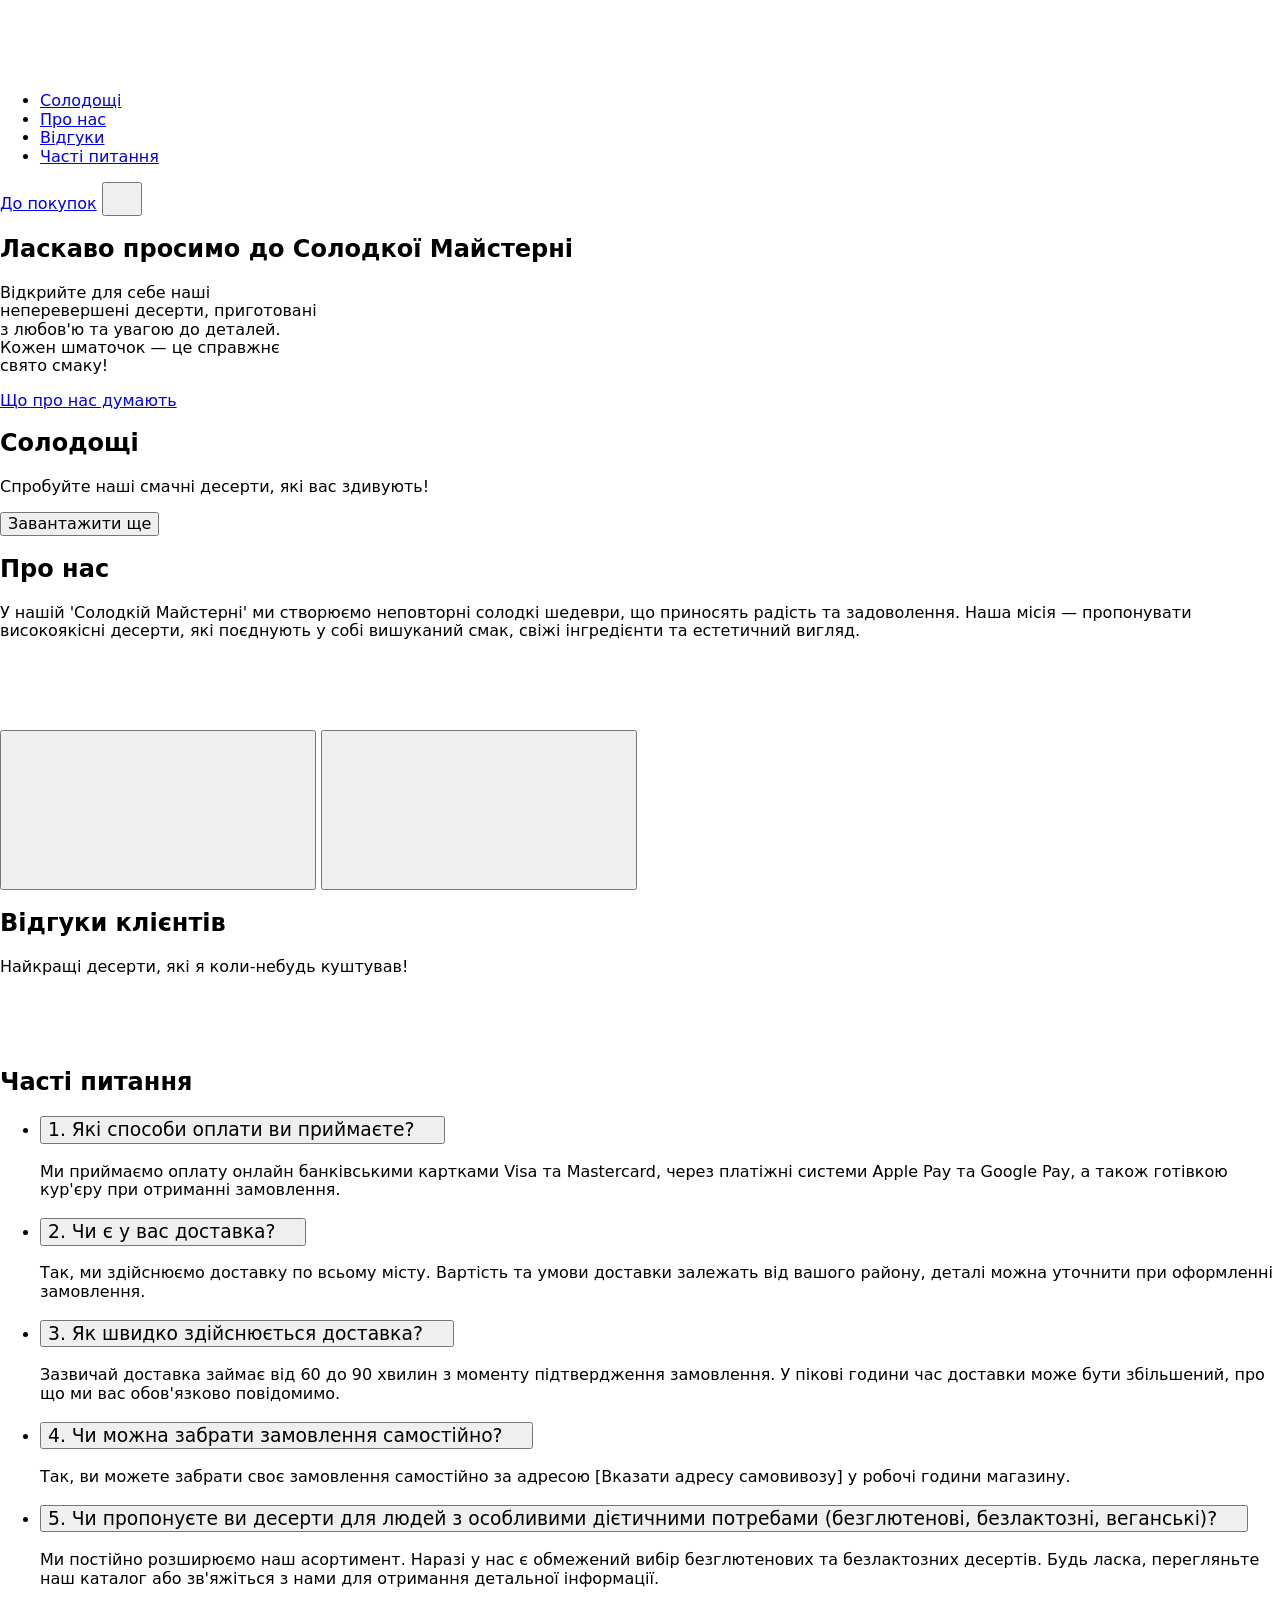
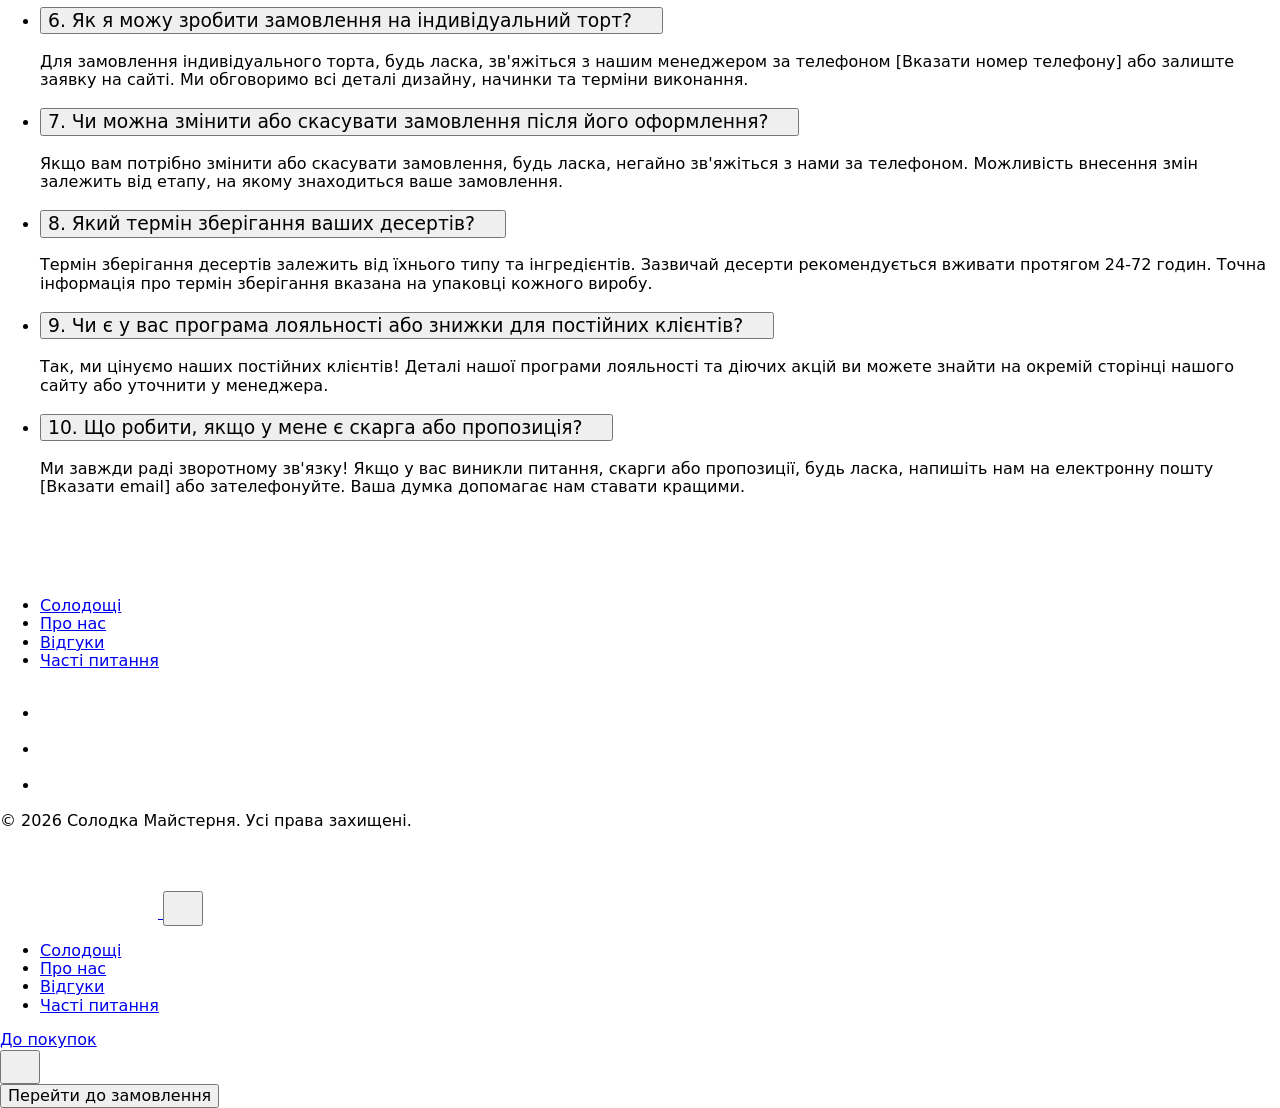
==== index.html @ e6b78106 "Deploying to gh-pages from @ yurakh-maxym-dfg/choco-bytes@4aea42199afc58a86755ad0ceddebf5b6d357f32 🚀" ====
<!doctype html>
<html lang="uk">
  <head>
    <meta charset="UTF-8" />
    <link rel="icon" type="image/svg+xml" href="/choco-bytes/favicon.svg" />
    <meta name="viewport" content="width=device-width, initial-scale=1.0" />
    <title>Солодка майстерня</title>
    <link rel="preconnect" href="https://fonts.googleapis.com" />
    <link rel="preconnect" href="https://fonts.gstatic.com" crossorigin />
    <link
      href="https://fonts.googleapis.com/css2?family=Work+Sans:wght@400;500;600;700&family=Comfortaa:wght@700&display=swap"
      rel="stylesheet"
    />
    <link
      rel="stylesheet"
      href="https://cdnjs.cloudflare.com/ajax/libs/modern-normalize/3.0.1/modern-normalize.min.css"
      integrity="sha512-q6WgHqiHlKyOqslT/lgBgodhd03Wp4BEqKeW6nNtlOY4quzyG3VoQKFrieaCeSnuVseNKRGpGeDU3qPmabCANg=="
      crossorigin="anonymous"
      referrerpolicy="no-referrer"
    />
    <script type="module" crossorigin src="/choco-bytes/index.js"></script>
    <link rel="modulepreload" crossorigin href="/choco-bytes/assets/vendor-BF4RIuOl.js">
    <link rel="stylesheet" crossorigin href="/choco-bytes/assets/vendor-e8vtTXdC.css">
    <link rel="stylesheet" crossorigin href="/choco-bytes/assets/index-XN0h3_Fh.css">
  </head>
  <body>
    <header class="header">
  <div class="container header-container">
    <a class="header-logo" href="#" aria-label="Солодка майстерня">
      <svg class="header-logo-icon" width="158" height="72">
        <use href="/choco-bytes/assets/icons-qp2qQD9b.svg#icon-logo"></use>
      </svg>
    </a>

    <nav class="header-nav">
      <ul class="header-nav-list">
        <li><a class="header-nav-link" href="#desserts-list">Солодощі</a></li>
        <li><a class="header-nav-link" href="#about-us">Про нас</a></li>
        <li><a class="header-nav-link" href="#feedback">Відгуки</a></li>
        <li><a class="header-nav-link" href="#faq">Часті питання</a></li>
      </ul>
    </nav>

    <a class="header-btn" href="#desserts-list">До покупок</a>

    <button
      class="header-menu-btn"
      type="button"
      aria-label="Відкрити меню"
      aria-expanded="false"
      aria-controls="mobile-menu"
      data-menu-open
    >
      <svg class="header-menu-icon" width="24" height="24">
        <use href="/choco-bytes/assets/icons-qp2qQD9b.svg#icon-menu"></use>
      </svg>
    </button>
  </div>
</header>


    <main>
      <section class="section hero-section">
    <div class="container hero-container">
        <div class="hero-content">
            <h1 class="hero-title">Ласкаво просимо до Солодкої Майстерні</h1>
            <p class="hero-text">
                Відкрийте для себе наші<br class="mobile-br">
                неперевершені десерти, приготовані<br class="mobile-br">
                з любов'ю та увагою до деталей.<br class="mobile-br">
                Кожен шматочок — це справжнє<br class="mobile-br">
                свято смаку!
            </p>
            <div class="hero-btn-wrapper">
                <a href="#feedback" class="hero-btn" id="hero-cta-link">Що про нас думають</a>
            </div>
        </div>
    </div>
</section>
      <section class="section desserts_list_section" id="desserts-list">
  <div class="container desserts_list_container">
    <div class="desserts-head">
      <div class="desserts-head-txt">
        <h2 class="desserts_title">Солодощі</h2>
        <p class="desserts_description">
          Спробуйте наші смачні десерти, які вас здивують!
        </p>
      </div>

      <div class="desserts_categories-container">
        <div class="categories-desktop"></div>

        <div class="categories-mobile"></div>
      </div>
    </div>

    <ul class="desserts-list"></ul>
    <div class="loader is-hidden"></div>

    <div class="load_more_btn">
      <button class="desserts_load-more-btn" type="button">
        Завантажити ще
      </button>
    </div>
  </div>
</section>

      <section class="section about-us" id="about-us">
  <div class="container">

    <div class="about-us-header">
      <h2>Про нас</h2>
      <p class="text-about">
        У нашій 'Солодкій Майстерні' ми створюємо неповторні солодкі шедеври, 
        що приносять радість та задоволення.
        Наша місія — пропонувати високоякісні десерти,
        які поєднують у собі вишуканий смак, свіжі інгредієнти та естетичний вигляд.
      </p>
    </div>

    <div class="slider-container swiper-container">

      <div class="swiper mySwiper">
        <div class="swiper-wrapper">

          <div class="swiper-slide">
            <picture>
              <source media="(min-width: 1440px)" srcset="/choco-bytes/assets/about-us-desk-one-1x-BKEz_sMT.jpg 1x, /choco-bytes/assets/about-us-desk-one-2x-DzC9Xj1O.jpg 2x" />
              <source media="(min-width: 768px)" srcset="/choco-bytes/assets/about-us-tab-one-1x-DrI8I3Qy.jpg 1x, /choco-bytes/assets/about-us-tab-one-2x-CbmMZLOJ.jpg 2x" />
              <img src="/choco-bytes/assets/about-us-mob-one-1x-CY6O0Qw9.jpg" srcset="/choco-bytes/assets/about-us-mob-one-2x-Ds_23GDP.jpg 2x" alt="Про нашу майстерню - процес приготування крему" loading="lazy" />
            </picture>
          </div>

                    <div class="swiper-slide">
            <picture>
              <source media="(min-width: 1440px)" srcset="/choco-bytes/assets/about-us-desk-two-1x-CTM4zEVr.jpg 1x, /choco-bytes/assets/about-us-desk-two-2x-C1HPzyih.jpg 2x" />
              <source media="(min-width: 768px)" srcset="/choco-bytes/assets/about-us-tab-two-1x-DqNOJVLg.jpg 1x, /choco-bytes/assets/about-us-tab-two-2x-ByEWur_2.jpg 2x" />
              <img src="/choco-bytes/assets/about-us-mob-two-1x-CYeBPo9G.jpg" srcset="/choco-bytes/assets/about-us-mob-two-2x-D9G4ag0Q.jpg 2x" alt="Про нашу майстерню - кондитери за роботою" loading="lazy" />
            </picture>
          </div>
          


          <div class="swiper-slide">
            <picture>
              <source media="(min-width: 1440px)" srcset="/choco-bytes/assets/about-us-desk-three-1x-D-YF7leg.jpg 1x, /choco-bytes/assets/about-us-desk-three-2x-DRLM8Biy.jpg 2x" />
              <source media="(min-width: 768px)" srcset="/choco-bytes/assets/about-us-tab-three-1x-W6CJm3HH.jpg 1x, /choco-bytes/assets/about-us-tab-three-2x-BZU7J-xi.jpg 2x" />
              <img src="/choco-bytes/assets/about-us-mob-three-1x-BqB5lyZY.jpg" srcset="/choco-bytes/assets/about-us-mob-three-2x-CBuAdzCt.jpg 2x" alt="Про нашу майстерню - вітрина з десертами" loading="lazy" />
            </picture>
          </div>

                    <div class="swiper-slide">
            <picture>
              <source media="(min-width: 1440px)" srcset="/choco-bytes/assets/about-us-desk-four-1x-D8GoSnwh.jpg 1x, /choco-bytes/assets/about-us-desk-four-2x-CIcKtfiL.jpg 2x" />
              <source media="(min-width: 768px)" srcset="/choco-bytes/assets/about-us-tab-four-1x-CQrjVw6v.jpg 1x, /choco-bytes/assets/about-us-tab-four-2x-BaYEIGau.jpg 2x" />
              <img src="/choco-bytes/assets/about-us-mob-four-1x-BPc7GNdE.jpg" srcset="/choco-bytes/assets/about-us-mob-four-2x-LZU-qlWS.jpg 2x" alt="Про нашу майстерню - дівчина з десертом" loading="lazy" />
            </picture>
          </div>

        </div>
      </div>

      <button class="swiper-button-prev" aria-label="Попередній слайд">
        <svg>
          <use href="/choco-bytes/assets/icons-qp2qQD9b.svg#icon-arrow-left"></use>
        </svg>
      </button>

      <button class="swiper-button-next" aria-label="Наступний слайд">
        <svg>
          <use href="/choco-bytes/assets/icons-qp2qQD9b.svg#icon-arrow-right1"></use>
        </svg>
      </button>
      
      <div class="swiper-pagination"></div>

    </div>
  </div>
</section>
      <section class="section">
  <div class="container">
    <h2 class="feedback-subtitle">Відгуки клієнтів</h2>
    <p class="feedback-text">Найкращі десерти, які я коли-небудь куштував!</p>

    <div class="slider-section-wrapper">
      <div class="swiper mySwiper feedback-slider">
        <ul class="feedback-list swiper-wrapper"></ul>
        <div class="btn-bullet-container">
          <div class="swiper-pagination"></div>
          <div class="btn-container">
            <div class="swiper-button-prev">
              <svg class="arrow-left-icon" width="24" height="24">
                <use href="/choco-bytes/assets/icons-qp2qQD9b.svg#icon-arrow-left"></use>
              </svg>
            </div>
            <div class="swiper-button-next">
              <svg class="arrow-right-icon" width="24" height="24">
                <use href="/choco-bytes/assets/icons-qp2qQD9b.svg#icon-arrow-right1"></use>
              </svg>
            </div>
          </div>
        </div>
      </div>
    </div>
  </div>
</section>

      <section class="faq-section" id="faq">
  <div class="container">
    <h2 class="faq-title">Часті питання</h2>

    <ul class="faq-list accordion-container">
      <li class="faq-item ac">
        <h3 class="ac-header">
          <button type="button" class="ac-trigger">
            <span class="ac-title">1. Які способи оплати ви приймаєте?</span>

            <svg class="faq-icon" width="17" height="10" aria-hidden="true">
              <use href="/choco-bytes/assets/icons-qp2qQD9b.svg#icon-keyboard_arrow_down"></use>
            </svg>
          </button>
        </h3>

        <div class="ac-panel">
          <p class="ac-text">
            Ми приймаємо оплату онлайн банківськими картками Visa та Mastercard,
            через платіжні системи Apple Pay та Google Pay, а також готівкою
            кур'єру при отриманні замовлення.
          </p>
        </div>
      </li>

      <li class="faq-item ac">
        <h3 class="ac-header">
          <button type="button" class="ac-trigger">
            <span class="ac-title">2. Чи є у вас доставка?</span>

            <svg class="faq-icon" width="17" height="10" aria-hidden="true">
              <use href="/choco-bytes/assets/icons-qp2qQD9b.svg#icon-keyboard_arrow_down"></use>
            </svg>
          </button>
        </h3>

        <div class="ac-panel">
          <p class="ac-text">
            Так, ми здійснюємо доставку по всьому місту. Вартість та умови
            доставки залежать від вашого району, деталі можна уточнити при
            оформленні замовлення.
          </p>
        </div>
      </li>

      <li class="faq-item ac">
        <h3 class="ac-header">
          <button type="button" class="ac-trigger">
            <span class="ac-title">3. Як швидко здійснюється доставка?</span>

            <svg class="faq-icon" width="17" height="10" aria-hidden="true">
              <use href="/choco-bytes/assets/icons-qp2qQD9b.svg#icon-keyboard_arrow_down"></use>
            </svg>
          </button>
        </h3>

        <div class="ac-panel">
          <p class="ac-text">
            Зазвичай доставка займає від 60 до 90 хвилин з моменту підтвердження
            замовлення. У пікові години час доставки може бути збільшений, про
            що ми вас обов'язково повідомимо.
          </p>
        </div>
      </li>

      <li class="faq-item ac">
        <h3 class="ac-header">
          <button type="button" class="ac-trigger">
            <span class="ac-title">
              4. Чи можна забрати замовлення самостійно?
            </span>

            <svg class="faq-icon" width="17" height="10" aria-hidden="true">
              <use href="/choco-bytes/assets/icons-qp2qQD9b.svg#icon-keyboard_arrow_down"></use>
            </svg>
          </button>
        </h3>

        <div class="ac-panel">
          <p class="ac-text">
            Так, ви можете забрати своє замовлення самостійно за адресою
            [Вказати адресу самовивозу] у робочі години магазину.
          </p>
        </div>
      </li>

      <li class="faq-item ac">
        <h3 class="ac-header">
          <button type="button" class="ac-trigger">
            <span class="ac-title">
              5. Чи пропонуєте ви десерти для людей з особливими дієтичними
              потребами (безглютенові, безлактозні, веганські)?
            </span>

            <svg class="faq-icon" width="17" height="10" aria-hidden="true">
              <use href="/choco-bytes/assets/icons-qp2qQD9b.svg#icon-keyboard_arrow_down"></use>
            </svg>
          </button>
        </h3>

        <div class="ac-panel">
          <p class="ac-text">
            Ми постійно розширюємо наш асортимент. Наразі у нас є обмежений
            вибір безглютенових та безлактозних десертів. Будь ласка,
            перегляньте наш каталог або зв'яжіться з нами для отримання
            детальної інформації.
          </p>
        </div>
      </li>

      <li class="faq-item ac">
        <h3 class="ac-header">
          <button type="button" class="ac-trigger">
            <span class="ac-title">
              6. Як я можу зробити замовлення на індивідуальний торт?
            </span>

            <svg class="faq-icon" width="17" height="10" aria-hidden="true">
              <use href="/choco-bytes/assets/icons-qp2qQD9b.svg#icon-keyboard_arrow_down"></use>
            </svg>
          </button>
        </h3>

        <div class="ac-panel">
          <p class="ac-text">
            Для замовлення індивідуального торта, будь ласка, зв'яжіться з нашим
            менеджером за телефоном [Вказати номер телефону] або залиште заявку
            на сайті. Ми обговоримо всі деталі дизайну, начинки та терміни
            виконання.
          </p>
        </div>
      </li>

      <li class="faq-item ac">
        <h3 class="ac-header">
          <button type="button" class="ac-trigger">
            <span class="ac-title">
              7. Чи можна змінити або скасувати замовлення після його
              оформлення?
            </span>

            <svg class="faq-icon" width="17" height="10" aria-hidden="true">
              <use href="/choco-bytes/assets/icons-qp2qQD9b.svg#icon-keyboard_arrow_down"></use>
            </svg>
          </button>
        </h3>

        <div class="ac-panel">
          <p class="ac-text">
            Якщо вам потрібно змінити або скасувати замовлення, будь ласка,
            негайно зв'яжіться з нами за телефоном. Можливість внесення змін
            залежить від етапу, на якому знаходиться ваше замовлення.
          </p>
        </div>
      </li>

      <li class="faq-item ac">
        <h3 class="ac-header">
          <button type="button" class="ac-trigger">
            <span class="ac-title">
              8. Який термін зберігання ваших десертів?
            </span>

            <svg class="faq-icon" width="17" height="10" aria-hidden="true">
              <use href="/choco-bytes/assets/icons-qp2qQD9b.svg#icon-keyboard_arrow_down"></use>
            </svg>
          </button>
        </h3>

        <div class="ac-panel">
          <p class="ac-text">
            Термін зберігання десертів залежить від їхнього типу та
            інгредієнтів. Зазвичай десерти рекомендується вживати протягом 24-72
            годин. Точна інформація про термін зберігання вказана на упаковці
            кожного виробу.
          </p>
        </div>
      </li>

      <li class="faq-item ac">
        <h3 class="ac-header">
          <button type="button" class="ac-trigger">
            <span class="ac-title">
              9. Чи є у вас програма лояльності або знижки для постійних
              клієнтів?
            </span>

            <svg class="faq-icon" width="17" height="10" aria-hidden="true">
              <use href="/choco-bytes/assets/icons-qp2qQD9b.svg#icon-keyboard_arrow_down"></use>
            </svg>
          </button>
        </h3>

        <div class="ac-panel">
          <p class="ac-text">
            Так, ми цінуємо наших постійних клієнтів! Деталі нашої програми
            лояльності та діючих акцій ви можете знайти на окремій сторінці
            нашого сайту або уточнити у менеджера.
          </p>
        </div>
      </li>

      <li class="faq-item ac">
        <h3 class="ac-header">
          <button type="button" class="ac-trigger">
            <span class="ac-title">
              10. Що робити, якщо у мене є скарга або пропозиція?
            </span>

            <svg class="faq-icon" width="17" height="10" aria-hidden="true">
              <use href="/choco-bytes/assets/icons-qp2qQD9b.svg#icon-keyboard_arrow_down"></use>
            </svg>
          </button>
        </h3>

        <div class="ac-panel">
          <p class="ac-text">
            Ми завжди раді зворотному зв'язку! Якщо у вас виникли питання,
            скарги або пропозиції, будь ласка, напишіть нам на електронну пошту
            [Вказати email] або зателефонуйте. Ваша думка допомагає нам ставати
            кращими.
          </p>
        </div>
      </li>
    </ul>
  </div>
</section>

    </main>

    <footer class="footer">
  <div class="container footer-container">
    <a href="#" class="footer-logo">
      <svg class="footer-logo-icon" width="299" height="64">
        <use href="/choco-bytes/assets/icons-qp2qQD9b.svg#icon-icon-logo-large"></use>
      </svg>
    </a>

    <nav class="footer-nav">
      <ul class="footer-nav-list">
        <li class="footer-nav-item">
          <a href="#desserts-list" class="footer-nav-link">Солодощі</a>
        </li>
        <li class="footer-nav-item">
          <a href="#about-us" class="footer-nav-link">Про нас</a>
        </li>
        <li class="footer-nav-item">
          <a href="#feedback" class="footer-nav-link">Відгуки</a>
        </li>
        <li class="footer-nav-item">
          <a href="#faq" class="footer-nav-link">Часті питання</a>
        </li>
      </ul>
    </nav>

    <ul class="footer-social-list">
      <li class="footer-social-item">
        <a
          href="https://www.facebook.com/"
          class="footer-social-link"
          target="_blank"
          rel="noopener noreferrer"
        >
          <svg class="footer-social-icon" width="32" height="32">
            <use href="/choco-bytes/assets/icons-qp2qQD9b.svg#icon-facebook"></use>
          </svg>
        </a>
      </li>
      <li class="footer-social-item">
        <a
          href="https://www.instagram.com/"
          class="footer-social-link"
          target="_blank"
          rel="noopener noreferrer"
        >
          <svg class="footer-social-icon" width="32" height="32">
            <use href="/choco-bytes/assets/icons-qp2qQD9b.svg#icon-instagram"></use>
          </svg>
        </a>
      </li>
      <li class="footer-social-item">
        <a
          href="https://www.youtube.com/"
          class="footer-social-link"
          target="_blank"
          rel="noopener noreferrer"
        >
          <svg class="footer-social-icon" width="32" height="32">
            <use href="/choco-bytes/assets/icons-qp2qQD9b.svg#icon-youtube"></use>
          </svg>
        </a>
      </li>
    </ul>

    <p class="footer-copyright">
      © 2026 Солодка Майстерня. Усі права захищені.
    </p>
  </div>
</footer>


    <div class="mobile-menu" id="mobile-menu" data-menu>
  <div class="mobile-menu-container">
    <div class="mobile-menu-header">
      <a
        class="mobile-menu-logo"
        href="./index.html"
        aria-label="Солодка майстерня"
      >
        <svg class="mobile-menu-logo-icon" width="158" height="72">
          <use href="/choco-bytes/assets/icons-qp2qQD9b.svg#icon-logo"></use>
        </svg>
      </a>

      <button
        class="mobile-menu-close-btn"
        type="button"
        aria-label="Close mobile menu"
        data-menu-close
      >
        <svg class="mobile-menu-close-icon" width="24" height="24">
          <use href="/choco-bytes/assets/icons-qp2qQD9b.svg#icon-close"></use>
        </svg>
      </button>
    </div>

    <nav class="mobile-menu-nav">
      <ul class="mobile-menu-list">
        <li class="mobile-menu-item">
          <a class="mobile-menu-link" href="#desserts-list">Солодощі</a>
        </li>
        <li class="mobile-menu-item">
          <a class="mobile-menu-link" href="#about-us">Про нас</a>
        </li>
        <li class="mobile-menu-item">
          <a class="mobile-menu-link" href="#feedback">Відгуки</a>
        </li>
        <li class="mobile-menu-item">
          <a class="mobile-menu-link" href="#faq">Часті питання</a>
        </li>
      </ul>
    </nav>

    <a class="mobile-menu-btn" href="#desserts-list">До покупок</a>
  </div>
</div>

    <div class="backdrop" data-modal>
  <div class="dessert-modal">
    <button type="button" class="modal-close-btn" data-modal-close>
      <svg width="24" height="24">
        <use href="/choco-bytes/assets/icons-qp2qQD9b.svg#icon-close"></use>
      </svg>
    </button>
    <div class="dessert-modal__body">
      <div class="dessert-modal__media"></div>

      <div class="dessert-modal__info">
        <div class="dessert_modal_content"></div>
        <button type="button" class="modal-order-btn" data-order-open>
          Перейти до замовлення
        </button>
      </div>
    </div>
  </div>
</div>

    

  </body>
</html>
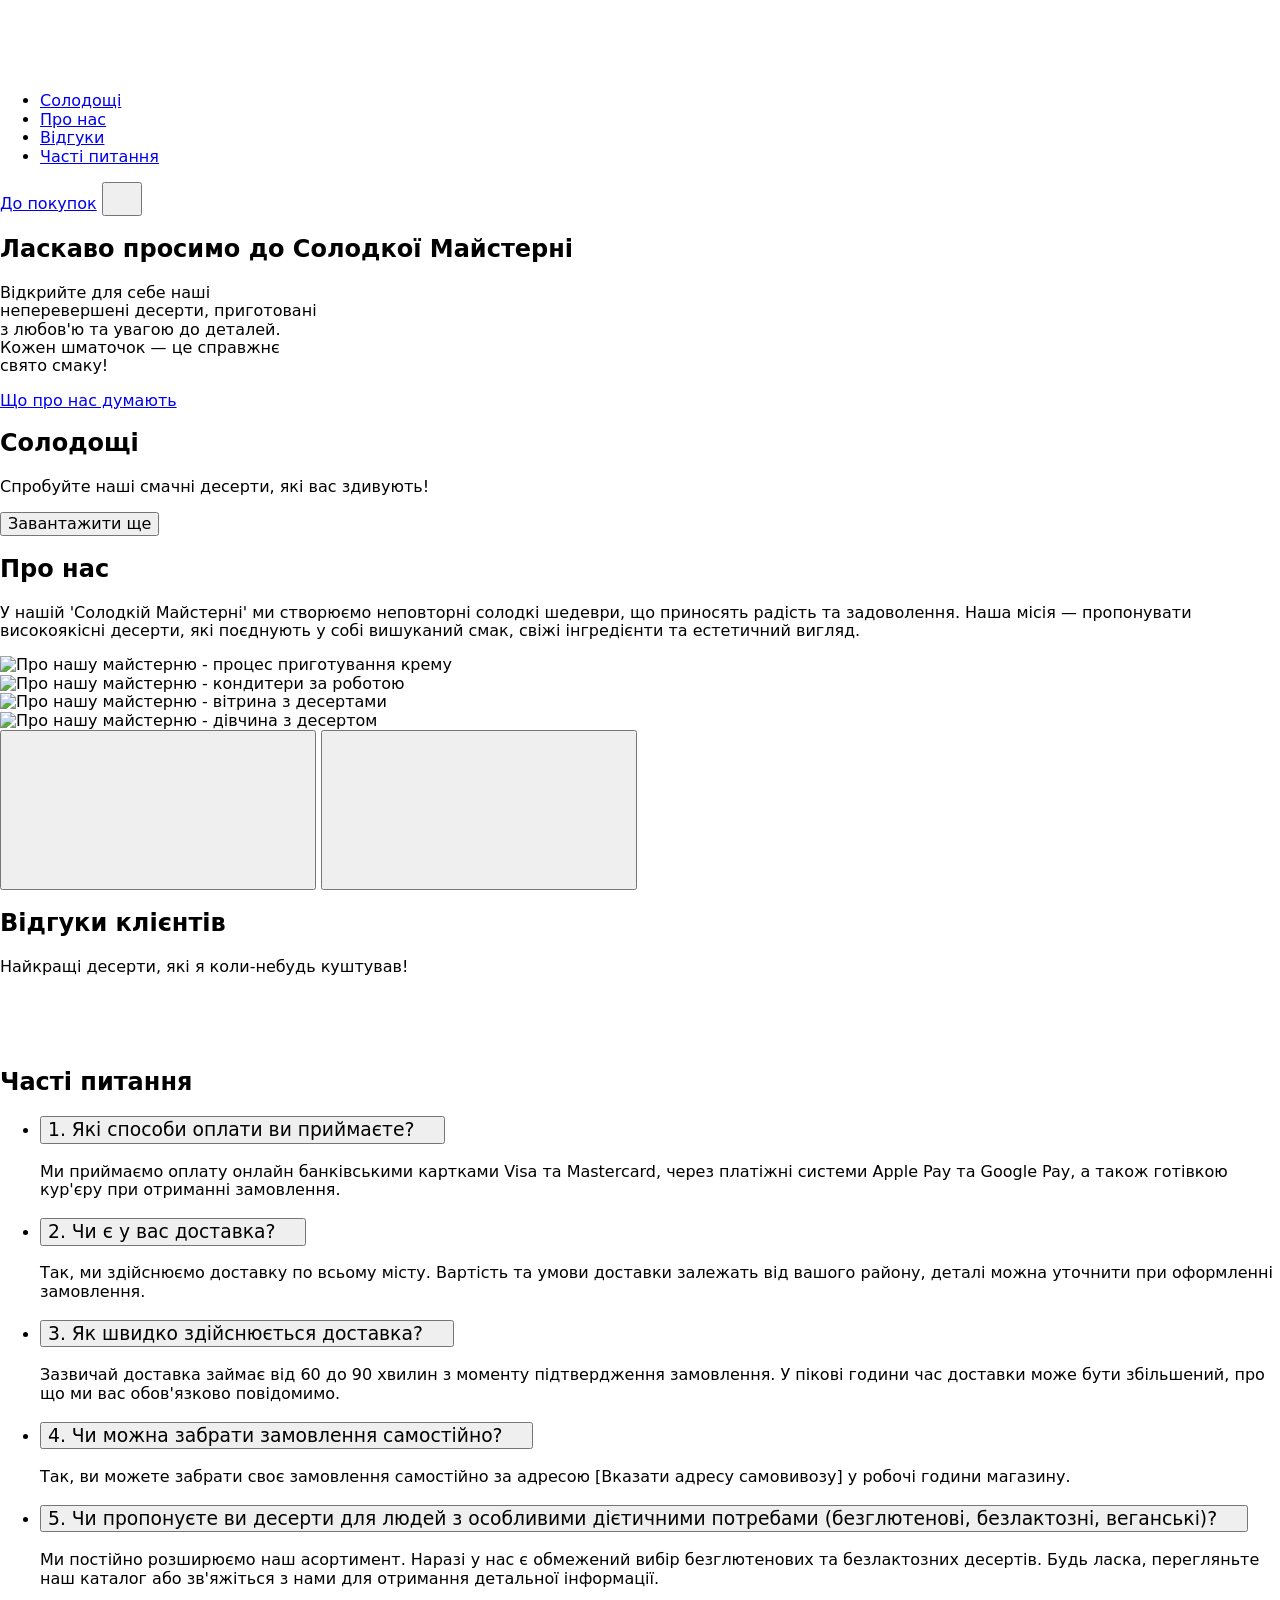
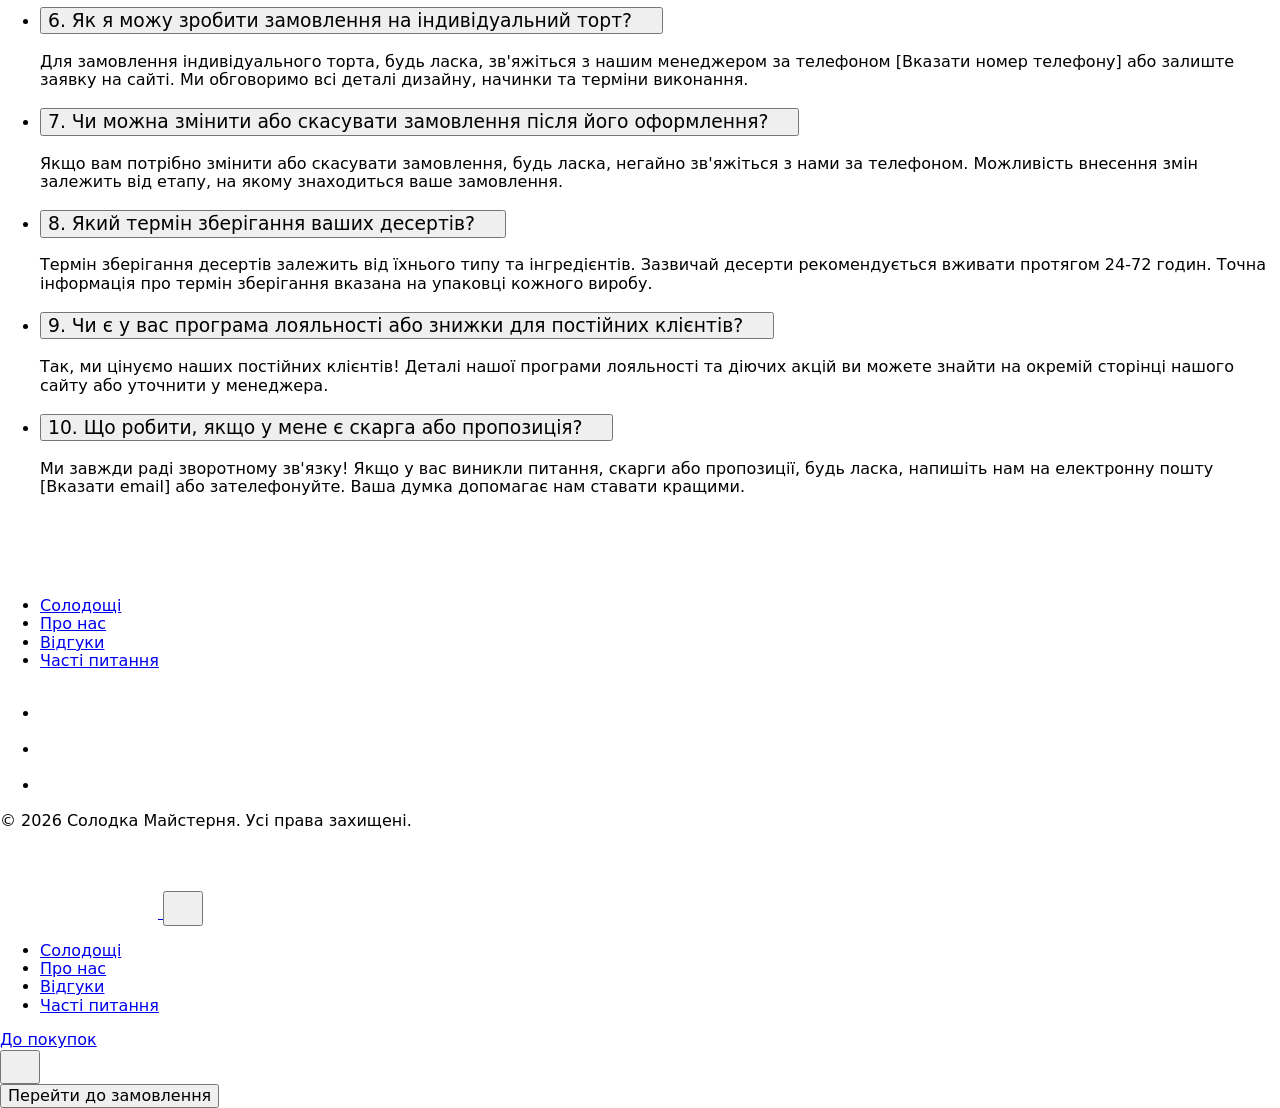
==== commit c9cf6f13: "Deploying to gh-pages from @ yurakh-maxym-dfg/choco-bytes@51fb1dec0ac2563a32f86c6821e49df6b7810188 🚀" ====
--- a/index.html
+++ b/index.html
@@ -21,7 +21,7 @@
     <script type="module" crossorigin src="/choco-bytes/index.js"></script>
     <link rel="modulepreload" crossorigin href="/choco-bytes/assets/vendor-BF4RIuOl.js">
     <link rel="stylesheet" crossorigin href="/choco-bytes/assets/vendor-e8vtTXdC.css">
-    <link rel="stylesheet" crossorigin href="/choco-bytes/assets/index-XN0h3_Fh.css">
+    <link rel="stylesheet" crossorigin href="/choco-bytes/assets/index-DUOTBESB.css">
   </head>
   <body>
     <header class="header">
@@ -177,7 +177,7 @@
     </div>
   </div>
 </section>
-      <section class="section">
+      <section class="section"  id="feedback">
   <div class="container">
     <h2 class="feedback-subtitle">Відгуки клієнтів</h2>
     <p class="feedback-text">Найкращі десерти, які я коли-небудь куштував!</p>
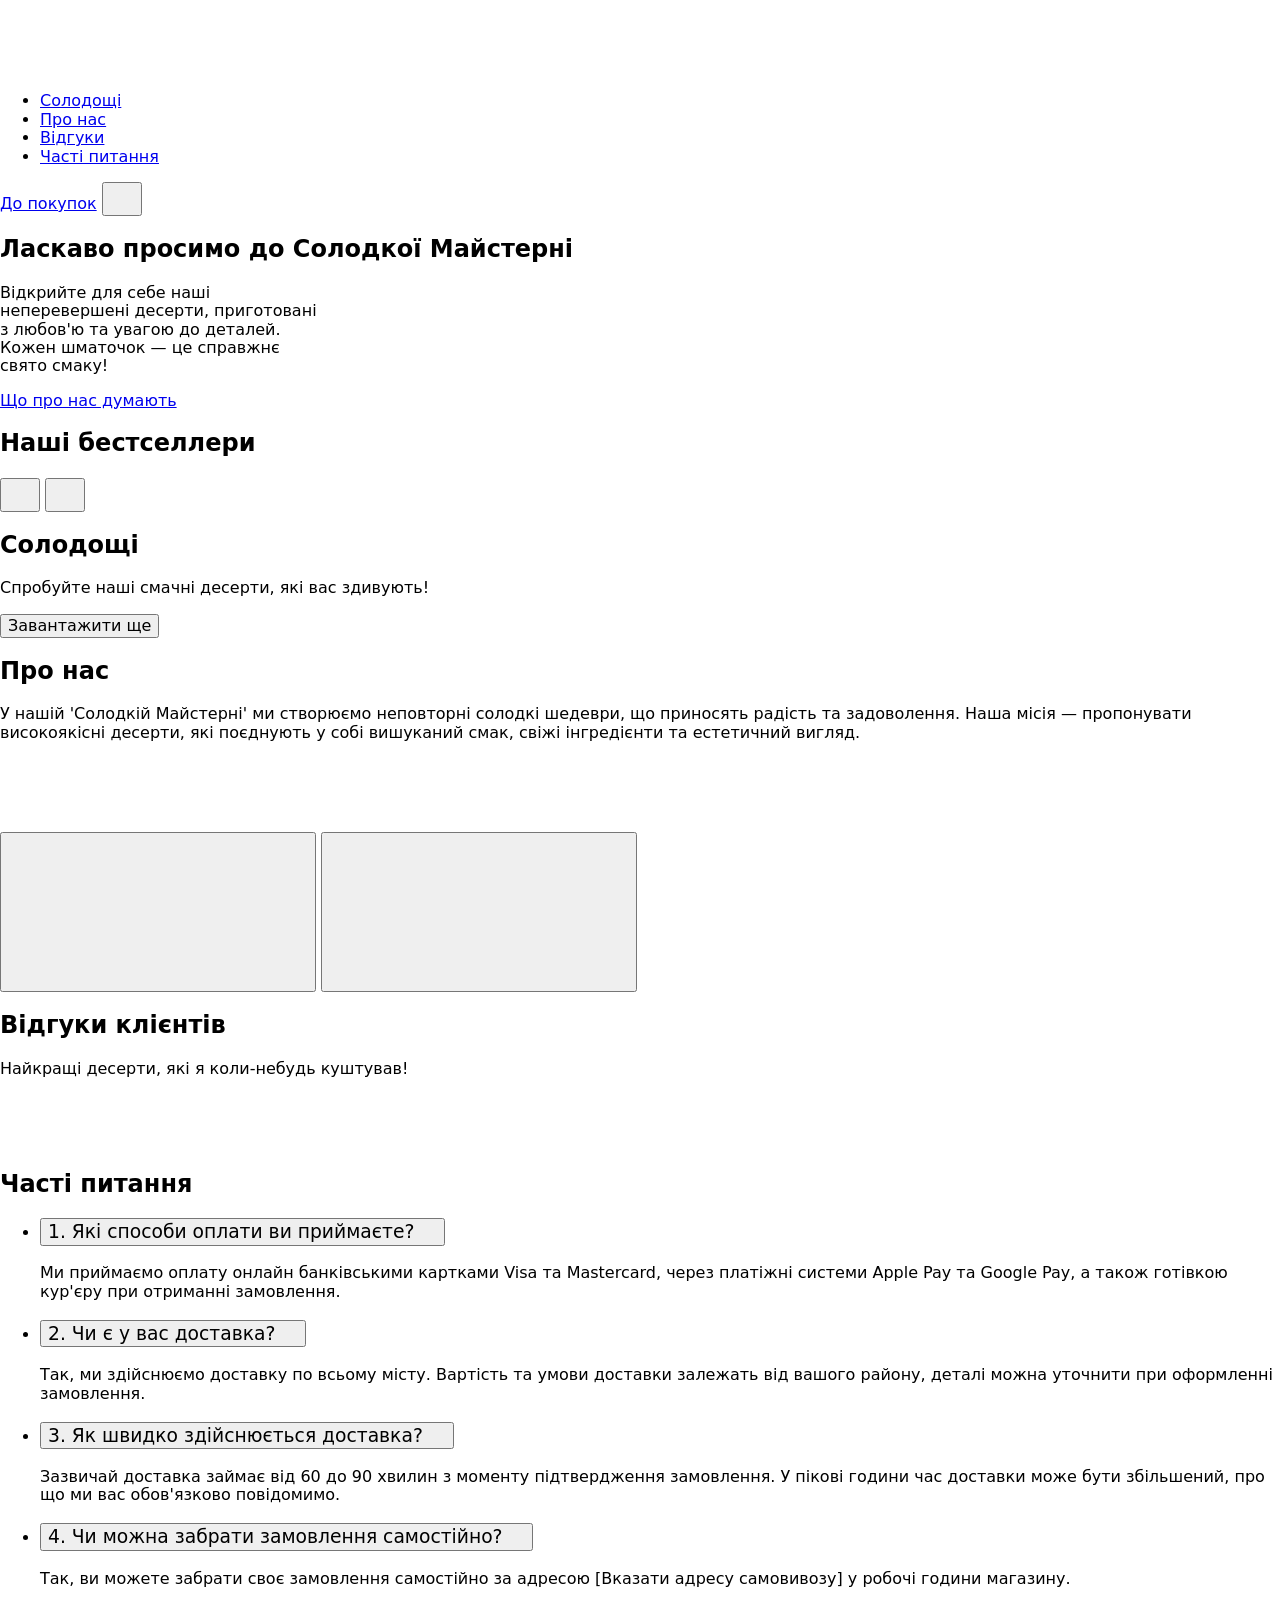
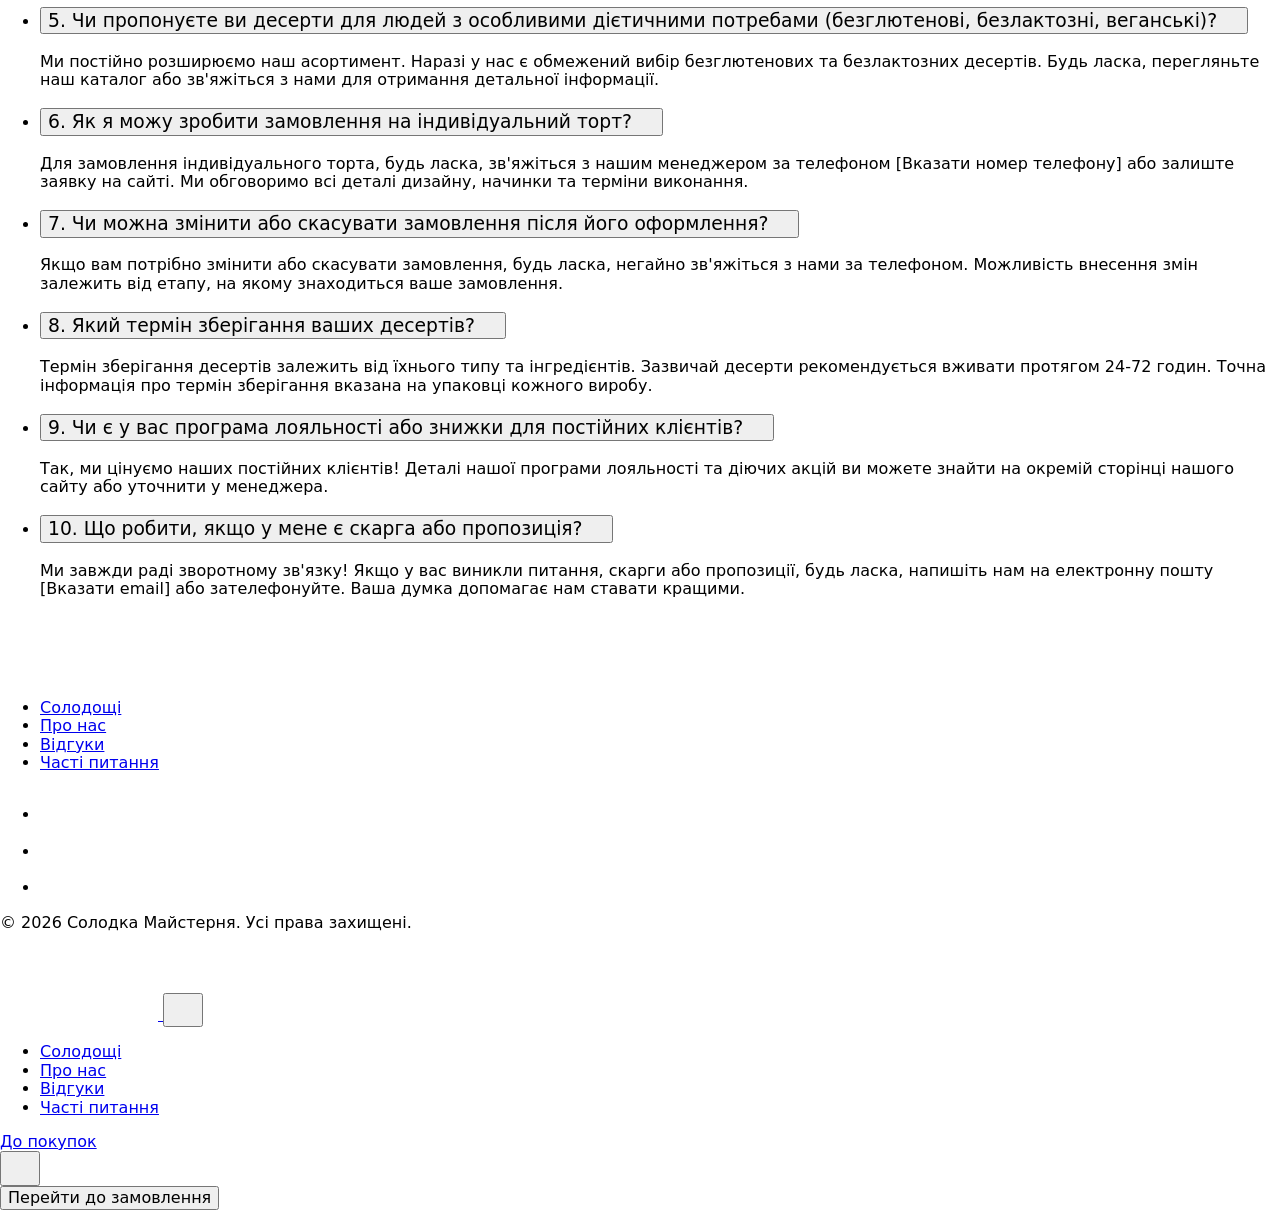
==== commit c9b4e1a8: "Deploying to gh-pages from @ yurakh-maxym-dfg/choco-bytes@f473c88a2a6b5dd15bf4211ecbd31ed71c188e1c 🚀" ====
--- a/index.html
+++ b/index.html
@@ -21,7 +21,7 @@
     <script type="module" crossorigin src="/choco-bytes/index.js"></script>
     <link rel="modulepreload" crossorigin href="/choco-bytes/assets/vendor-BF4RIuOl.js">
     <link rel="stylesheet" crossorigin href="/choco-bytes/assets/vendor-e8vtTXdC.css">
-    <link rel="stylesheet" crossorigin href="/choco-bytes/assets/index-DUOTBESB.css">
+    <link rel="stylesheet" crossorigin href="/choco-bytes/assets/index-DJZLAij1.css">
   </head>
   <body>
     <header class="header">
@@ -77,6 +77,42 @@
         </div>
     </div>
 </section>
+      <section class="section popular-products" id="popular-products">
+  <div class="container popular-products-container">
+    <h2 class="popular-products-title">Наші бестселлери</h2>
+
+    <div class="popular-products-slider swiper">
+      <div class="swiper-wrapper popular-products-wrapper"></div>
+
+      <div class="popular-products-controls">
+        <div class="swiper-pagination popular-products-pagination"></div>
+
+        <div class="popular-products-nav">
+          <button
+            class="swiper-button-prev popular-products-prev"
+            type="button"
+            aria-label="Попередній слайд"
+          >
+            <svg width="24" height="24">
+              <use href="/choco-bytes/assets/icons-qp2qQD9b.svg#icon-arrow-left"></use>
+            </svg>
+          </button>
+
+          <button
+            class="swiper-button-next popular-products-next"
+            type="button"
+            aria-label="Наступний слайд"
+          >
+            <svg width="24" height="24">
+              <use href="/choco-bytes/assets/icons-qp2qQD9b.svg#icon-arrow-right1"></use>
+            </svg>
+          </button>
+        </div>
+      </div>
+    </div>
+  </div>
+</section>
+
       <section class="section desserts_list_section" id="desserts-list">
   <div class="container desserts_list_container">
     <div class="desserts-head">
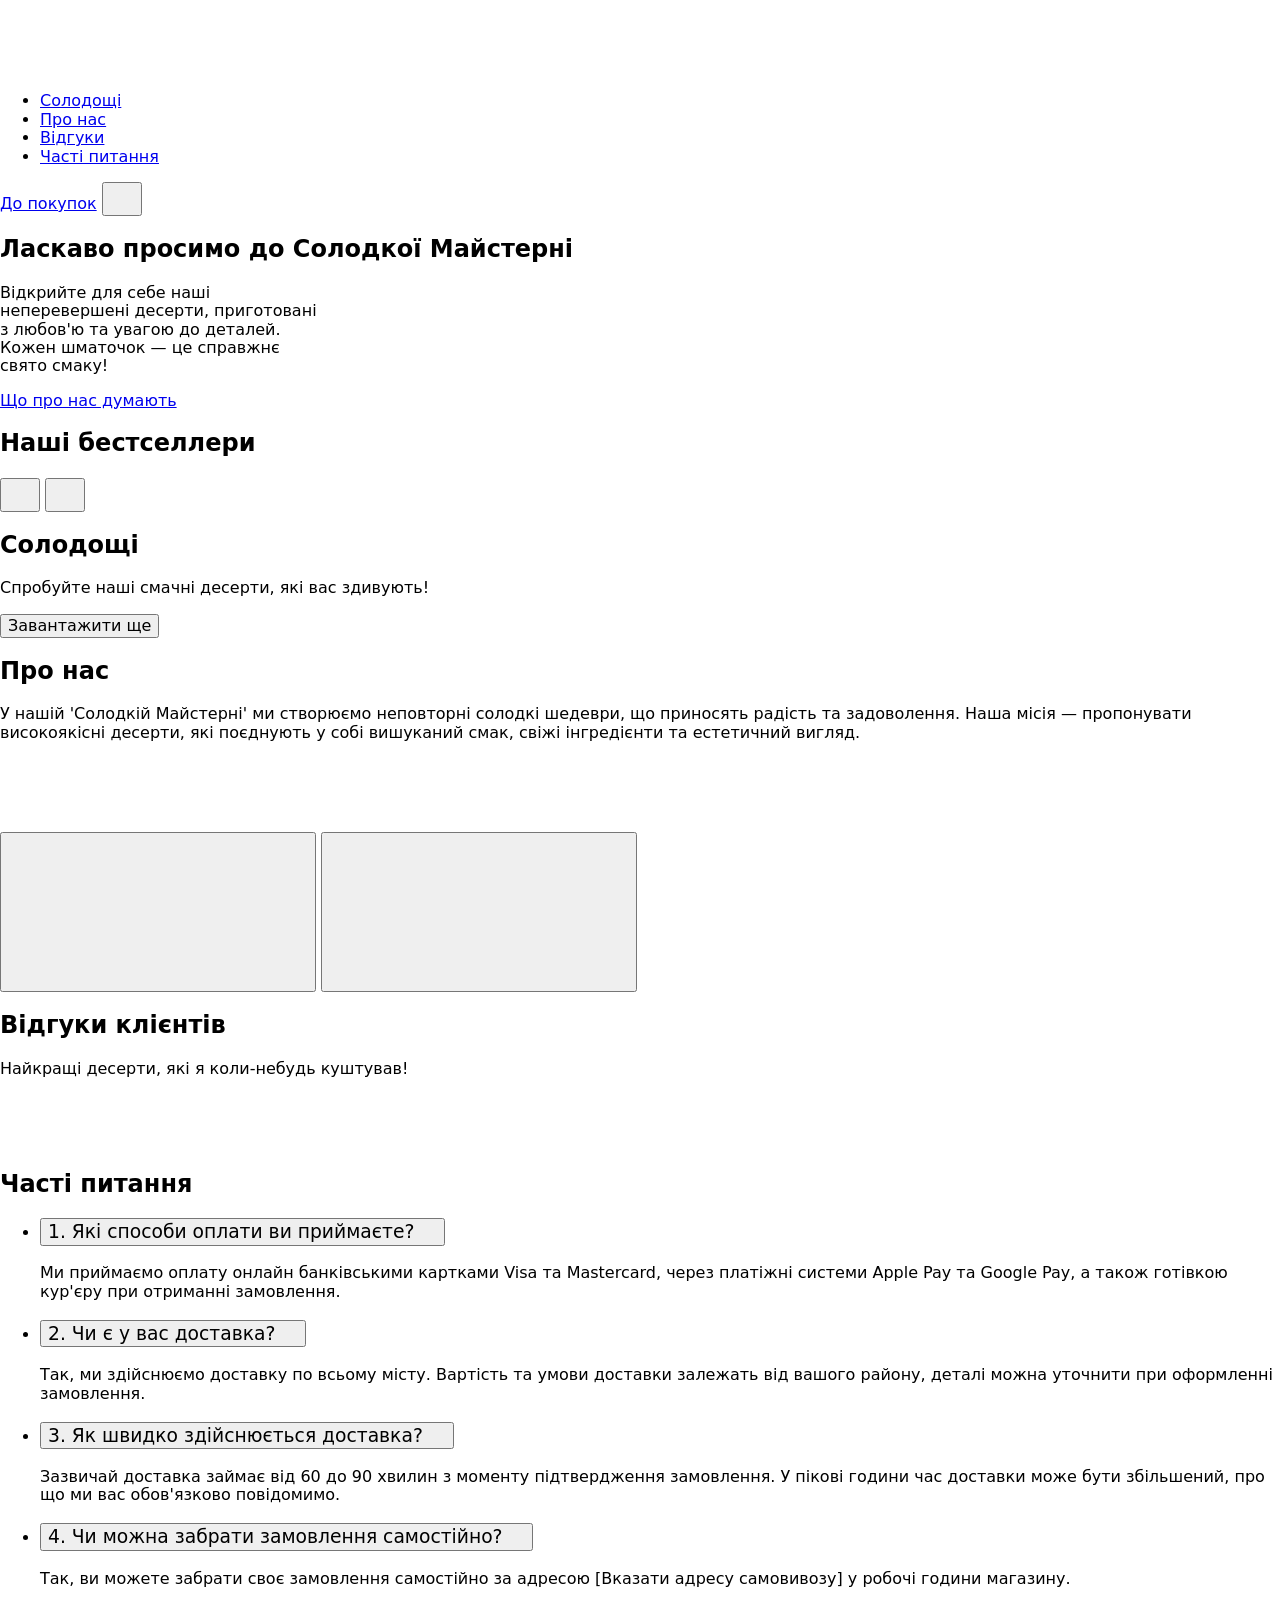
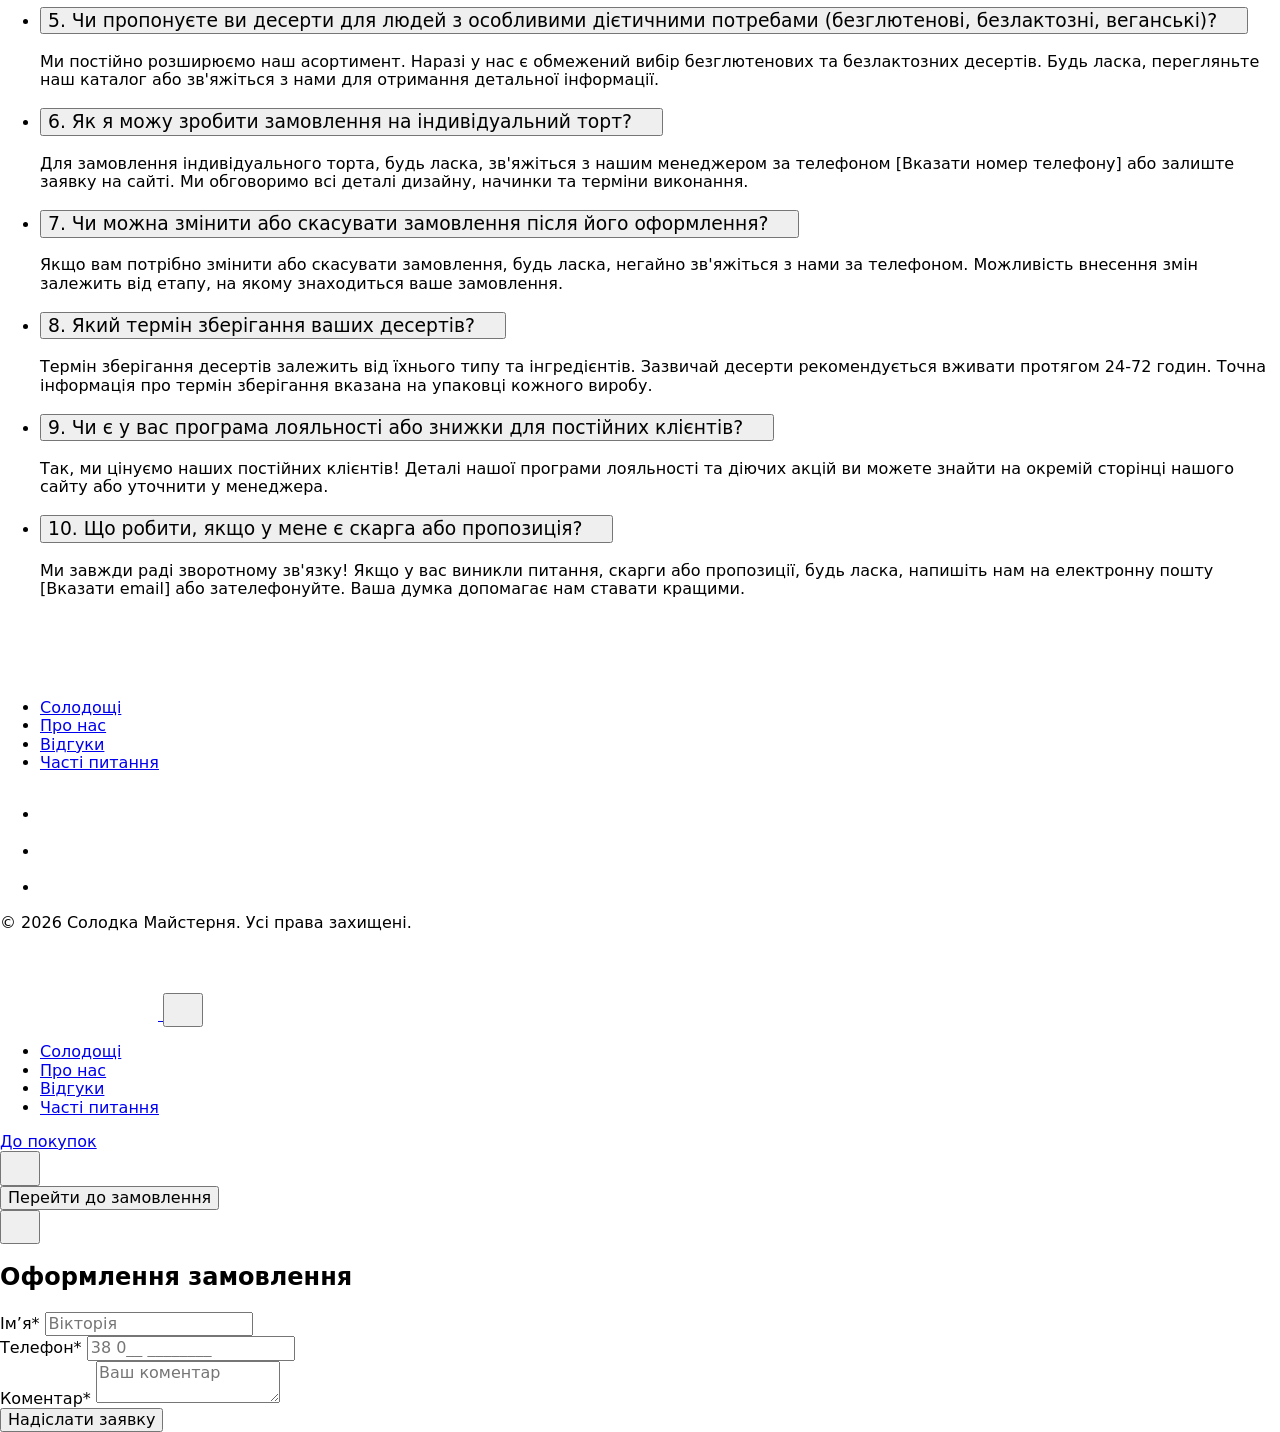
==== commit b9bd3cfa: "Deploying to gh-pages from @ yurakh-maxym-dfg/choco-bytes@3eb17c33b3ac455ce88c402aa4bd4c0ef609205e 🚀" ====
--- a/index.html
+++ b/index.html
@@ -21,7 +21,7 @@
     <script type="module" crossorigin src="/choco-bytes/index.js"></script>
     <link rel="modulepreload" crossorigin href="/choco-bytes/assets/vendor-BF4RIuOl.js">
     <link rel="stylesheet" crossorigin href="/choco-bytes/assets/vendor-e8vtTXdC.css">
-    <link rel="stylesheet" crossorigin href="/choco-bytes/assets/index-DJZLAij1.css">
+    <link rel="stylesheet" crossorigin href="/choco-bytes/assets/index-5Z20yUQ8.css">
   </head>
   <body>
     <header class="header">
@@ -608,7 +608,58 @@
   </div>
 </div>
 
-    
+    <div class="order-backdrop is-hidden" id="order-backdrop" data-order>
+  <div class="modal order-modal">
+    <button
+      type="button"
+      class="modal-close-btn"
+      data-order-close
+      aria-label="Закрити модальне вікно"
+    >
+      <svg class="modal-close-icon" width="24" height="24">
+        <use href="/choco-bytes/assets/icons-qp2qQD9b.svg#icon-close"></use>
+      </svg>
+    </button>
+    <h2 class="modal-title">Оформлення замовлення</h2>
+    <form class="order-form" id="order-form" autocomplete="off">
+      <div class="form-field">
+        <label for="user-name" class="form-label">Ім’я*</label>
+        <input
+          type="text"
+          name="name"
+          id="user-name"
+          class="form-input"
+          placeholder="Вікторія"
+          required
+        />
+      </div>
+      <div class="form-field">
+        <label for="user-tel" class="form-label">Телефон*</label>
+        <input
+          type="tel"
+          name="tel"
+          id="user-tel"
+          class="form-input"
+          placeholder="38 0__ ________"
+          pattern="^380\d{9}$"
+          required
+        />
+      </div>
+      <div class="form-field">
+        <label for="user-comment" class="form-label">Коментар*</label>
+        <textarea
+          name="comment"
+          id="user-comment"
+          class="form-textarea"
+          placeholder="Ваш коментар"
+          required
+        ></textarea>
+      </div>
+      <button type="submit" class="form-submit-btn">Надіслати заявку</button>
+    </form>
+  </div>
+</div>
+
 
   </body>
 </html>
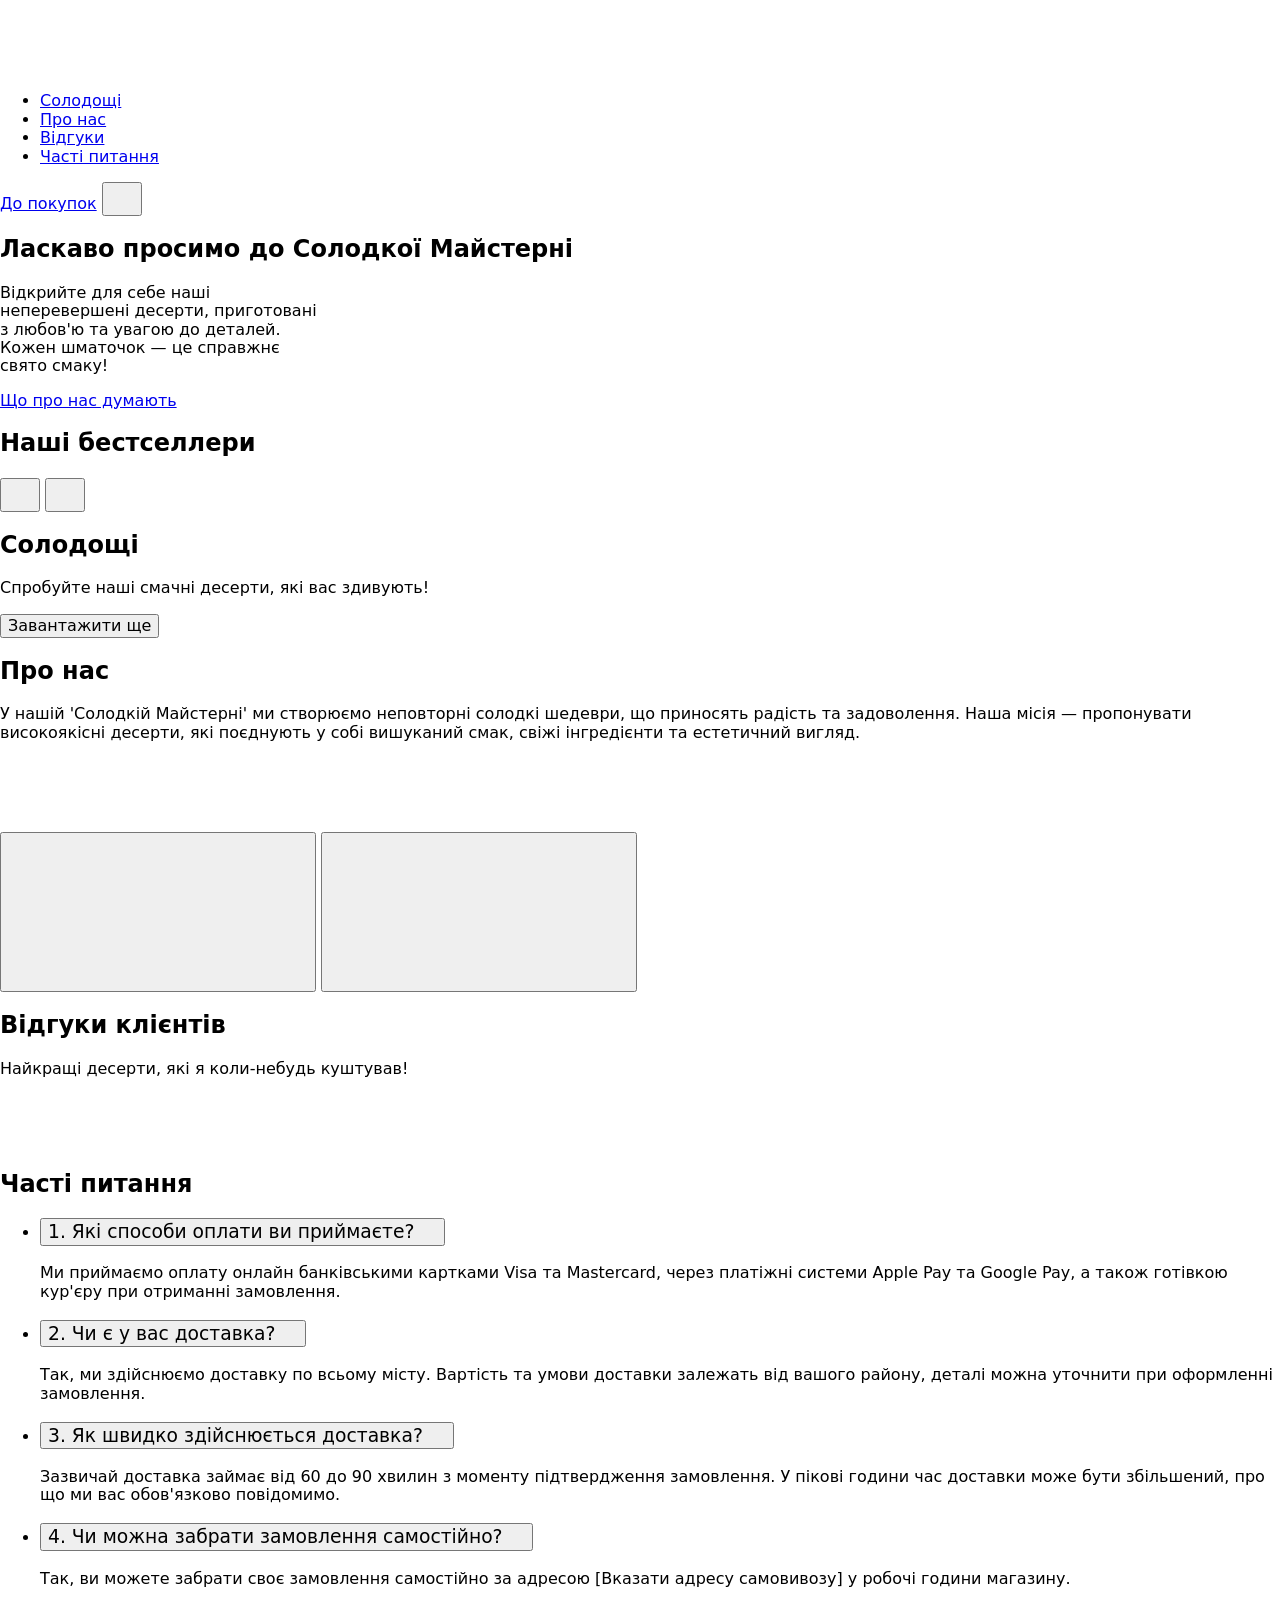
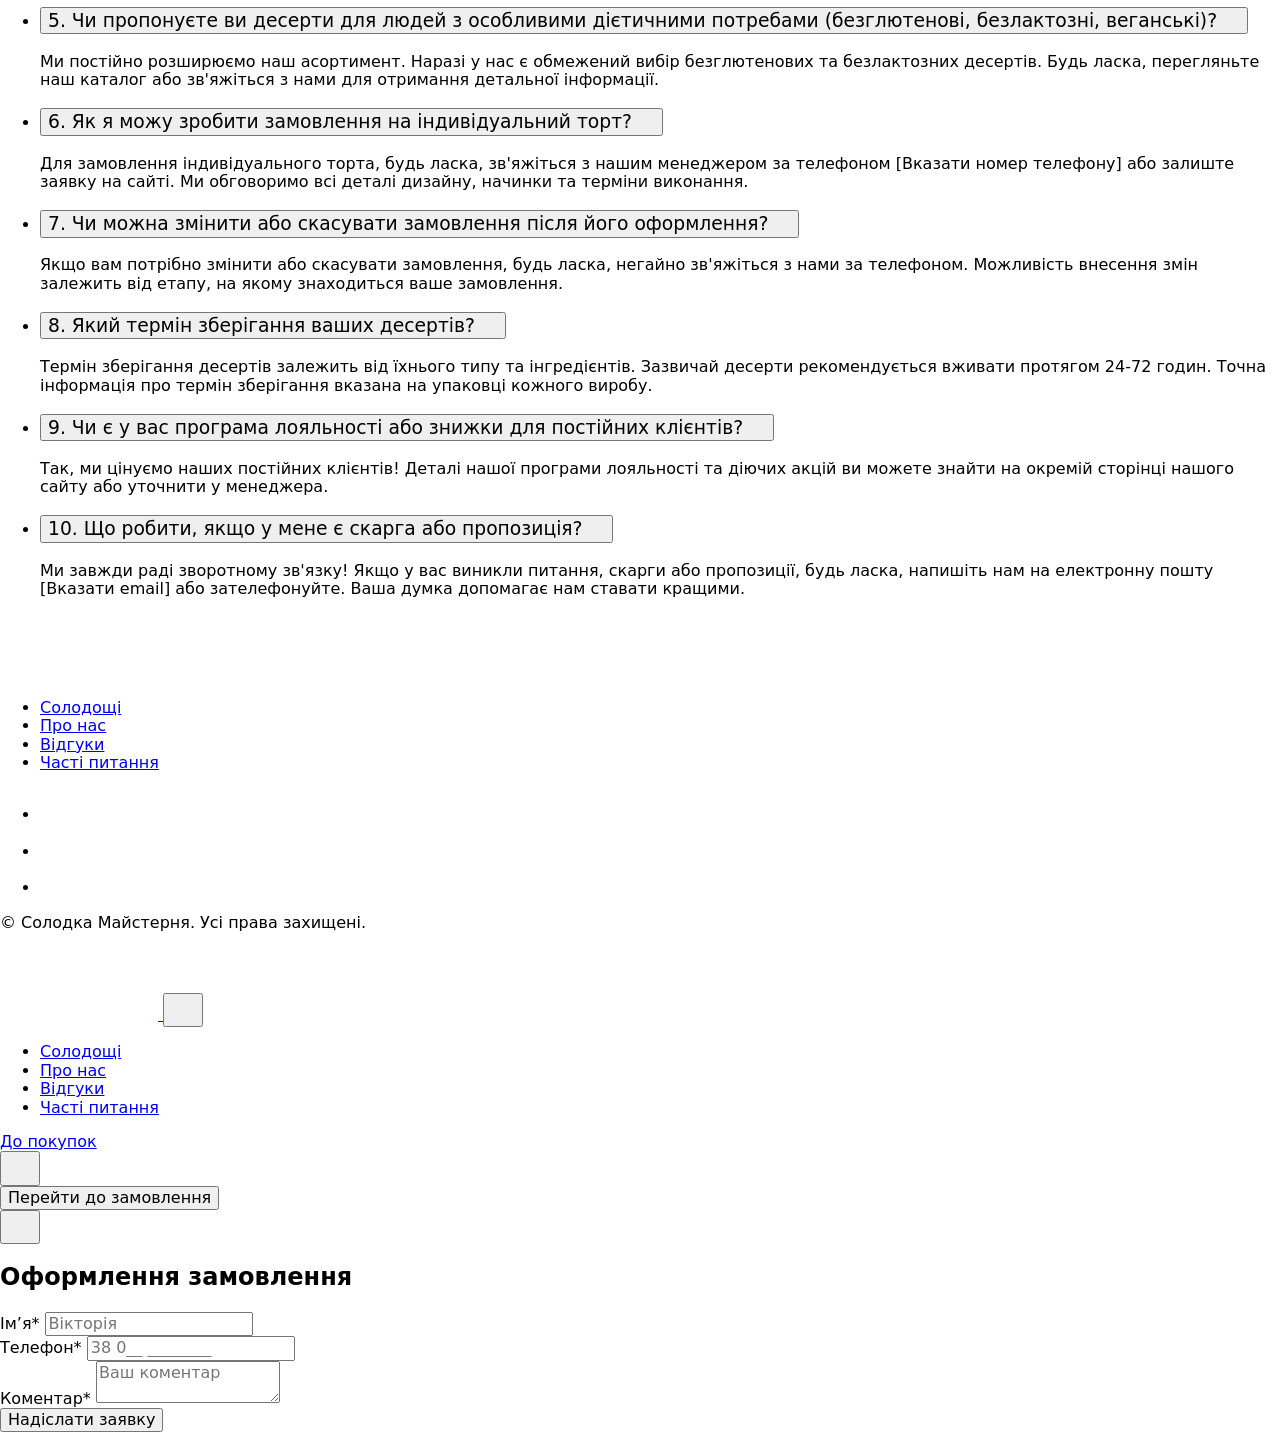
==== commit 6f05ff6b: "Deploying to gh-pages from @ yurakh-maxym-dfg/choco-bytes@3d6c70a8b423bafd2383d1bca80bbbfe3f202100 🚀" ====
--- a/index.html
+++ b/index.html
@@ -536,7 +536,8 @@
     </ul>
 
     <p class="footer-copyright">
-      © 2026 Солодка Майстерня. Усі права захищені.
+      &copy; <span id="current-year"></span> Солодка Майстерня. Усі права
+      захищені.
     </p>
   </div>
 </footer>
